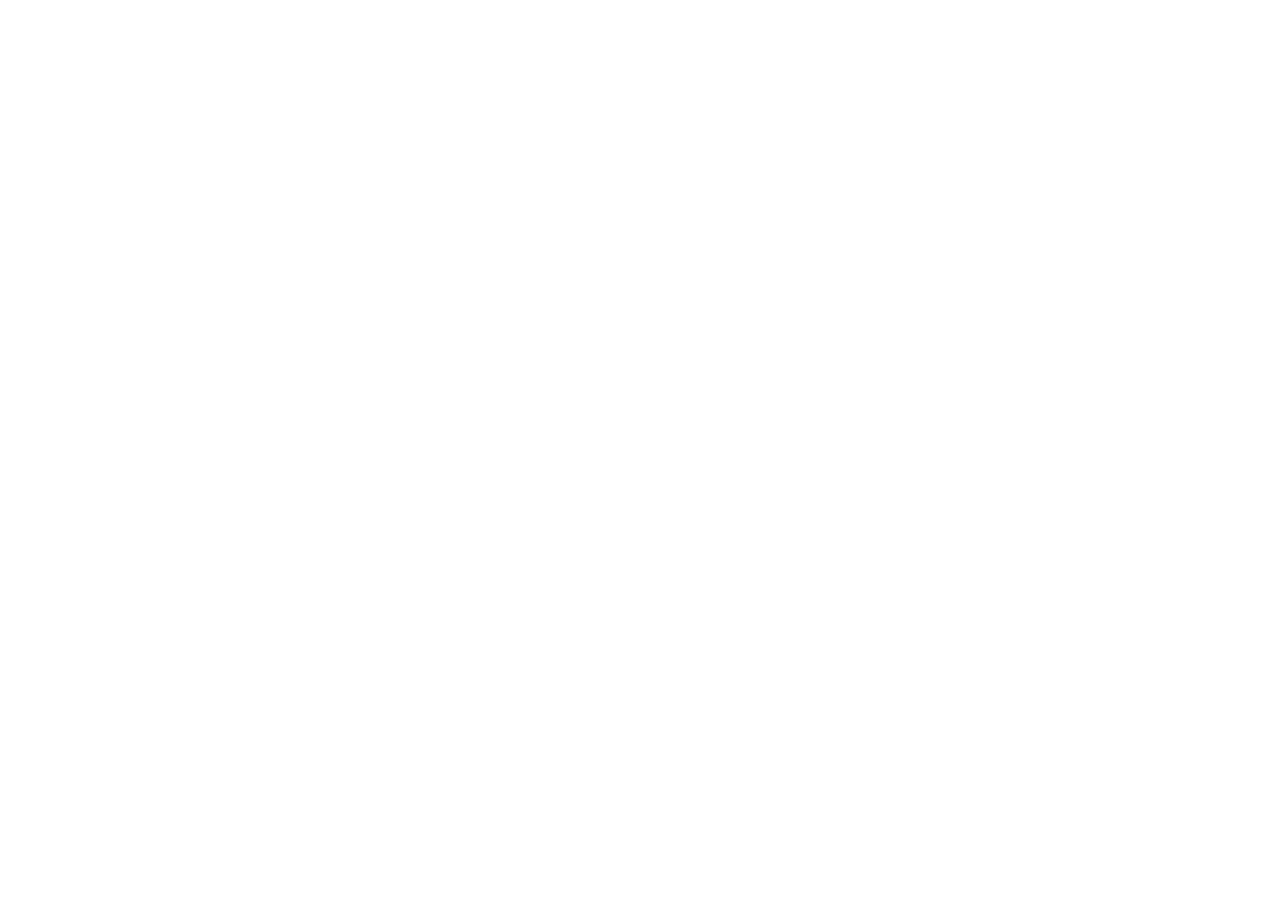
==== src/index.html @ ad8aadae "Initial commit" ====
<!DOCTYPE html>
<html lang="en">
  <head>
    <meta charset="UTF-8" />
    <link rel="icon" type="image/svg+xml" href="/favicon.svg" />
    <meta name="viewport" content="width=device-width, initial-scale=1.0" />
    <title>Vanilla App Template</title>
    <link rel="stylesheet" href="./css/styles.css" />
  </head>
  <body>
    <load src="./partials/header.html" icon-path="img/sprite.svg#logo" />

    <main>
      <!-- Loads the specified .html file -->
      <load src="./partials/vite-promo.html" />
      <load src="./partials/badges.html" />
    </main>

    <load src="./partials/footer.html" />

    <script type="module" src="./main.js"></script>
  </body>
</html>
---- src/css/styles.css ----
/**
  |============================
  | include css partials with
  | default @import url()
  |============================
*/
/* Common styles */
@import url('./reset.css');
@import url('./base.css');
@import url('./container.css');
@import url('./animations.css');

/* Sections style */
@import url('./header.css');
@import url('./vite-promo.css');
@import url('./badges.css');
@import url('./back-link.css');
@import url('./footer.css');
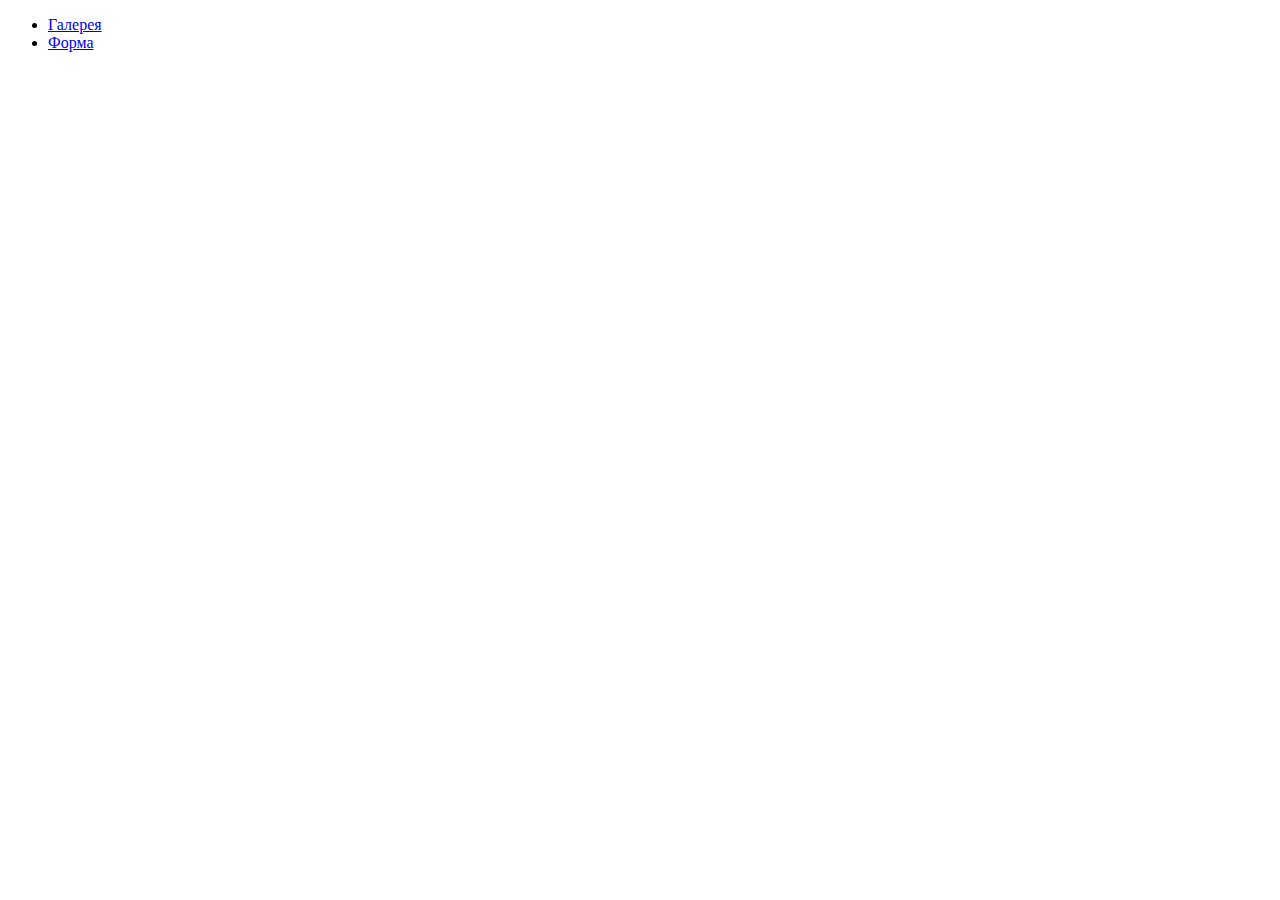
==== commit 0a5f50ae: "HW-9" ====
--- a/src/index.html
+++ b/src/index.html
@@ -1,23 +1,25 @@
 <!DOCTYPE html>
 <html lang="en">
-  <head>
-    <meta charset="UTF-8" />
-    <link rel="icon" type="image/svg+xml" href="/favicon.svg" />
-    <meta name="viewport" content="width=device-width, initial-scale=1.0" />
-    <title>Vanilla App Template</title>
-    <link rel="stylesheet" href="./css/styles.css" />
-  </head>
-  <body>
-    <load src="./partials/header.html" icon-path="img/sprite.svg#logo" />
 
-    <main>
-      <!-- Loads the specified .html file -->
-      <load src="./partials/vite-promo.html" />
-      <load src="./partials/badges.html" />
-    </main>
+<head>
+    <meta charset="UTF-8">
+    <meta name="viewport" content="width=device-width, initial-scale=1.0">
+    <title>goit-js-hw-09</title>
+    <link rel="stylesheet" href="./src/css/styles.css">
+</head>
 
-    <load src="./partials/footer.html" />
+<body>
 
-    <script type="module" src="./main.js"></script>
-  </body>
-</html>
+    <nav>
+        <ul>
+            <li><a href="./src/1-gallery.html">Галерея</a></li>
+            <li><a href="./src/2-form.html">Форма</a></li>
+        </ul>
+    </nav>
+
+    <script src="./src/js/1-gallery.js" defer></script>
+    <script src="./src/js/2-form.js" defer></script>
+
+</body>
+
+</html>